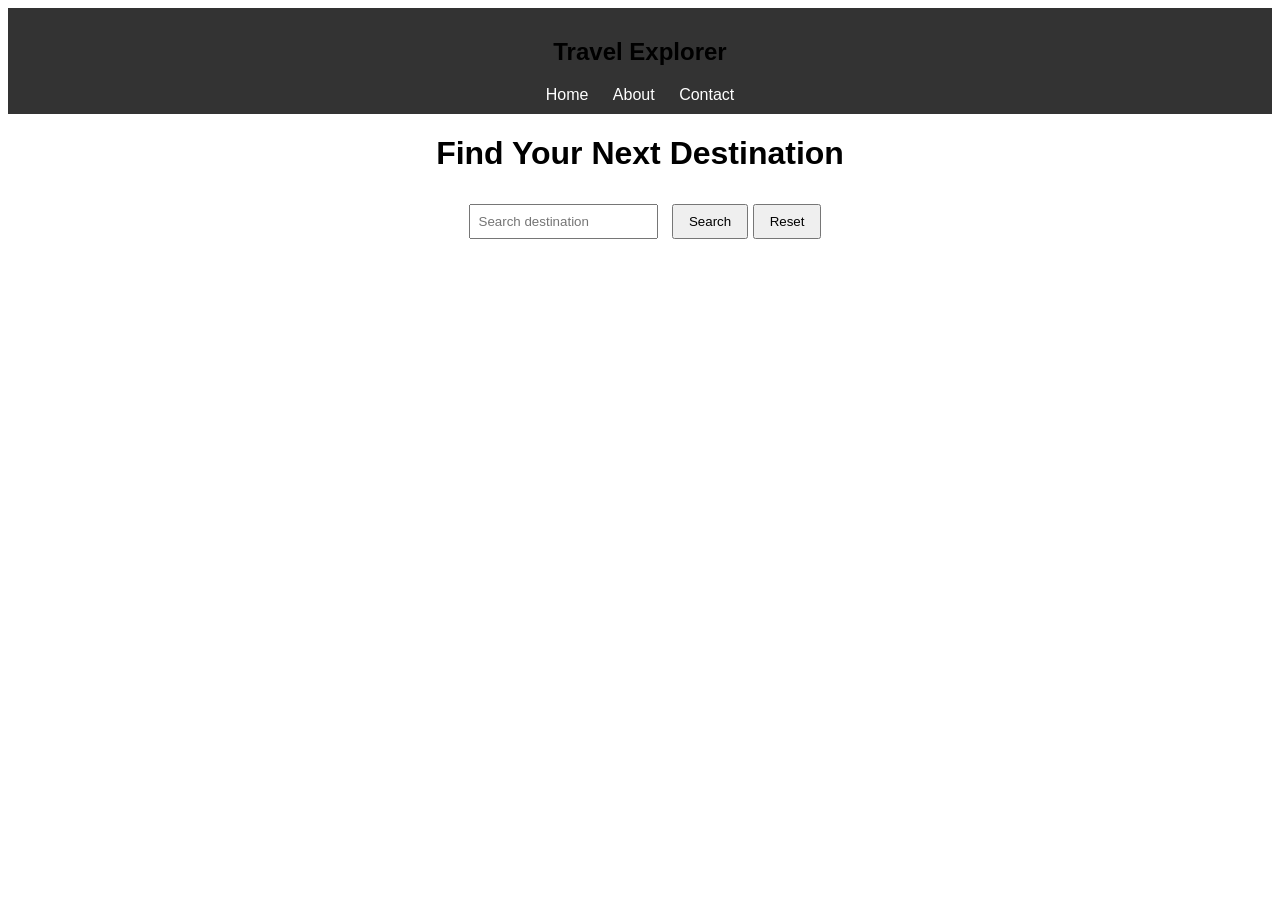
==== index.html @ a200f985 "Add project files" ====
<!DOCTYPE html>
<html>
<head>
<title>Travel Recommendation</title>
<link rel="stylesheet" href="style.css">
</head>

<body>

<nav>
<h2>Travel Explorer</h2>
<a href="index.html">Home</a>
<a href="about.html">About</a>
<a href="contact.html">Contact</a>
</nav>

<h1>Find Your Next Destination</h1>

<input type="text" id="searchInput" placeholder="Search destination">
<button onclick="search()">Search</button>
<button onclick="resetResults()">Reset</button>

<div id="results"></div>

<script src="script.js"></script>

</body>
</html>
---- style.css ----
body{
font-family: Arial;
text-align:center;
}

nav{
background:#333;
padding:10px;
}

nav a{
color:white;
margin:10px;
text-decoration:none;
}

input{
padding:8px;
margin:10px;
}

button{
padding:8px 15px;
}

#results{
margin-top:20px;
}
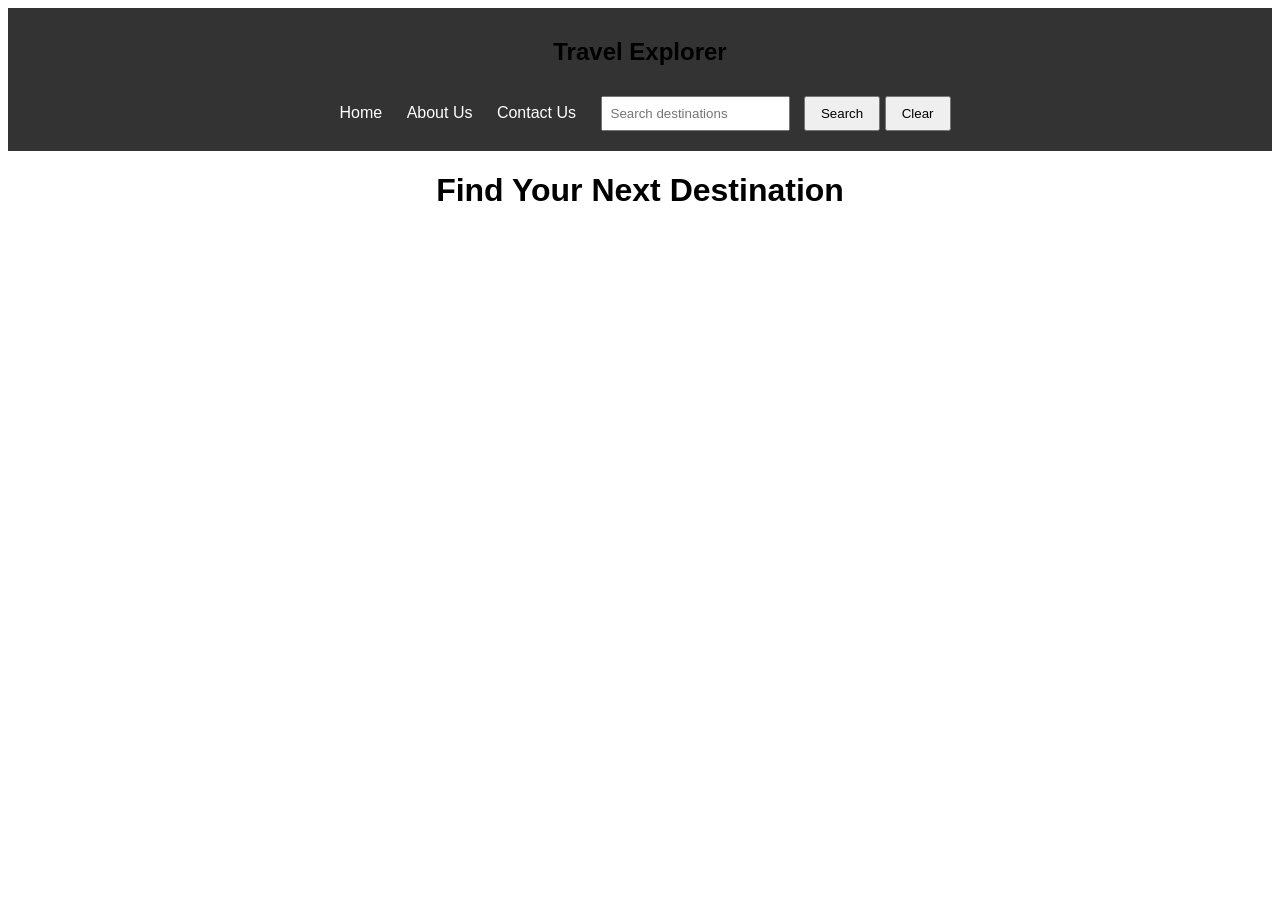
==== commit 5b802efa: "Upgrade index.html, travel.json, and script.js with enhanced search and new destinations" ====
--- a/index.html
+++ b/index.html
@@ -1,28 +1,32 @@
 <!DOCTYPE html>
 <html>
+
 <head>
-<title>Travel Recommendation</title>
-<link rel="stylesheet" href="style.css">
+    <title>Travel Recommendation</title>
+    <link rel="stylesheet" href="style.css">
 </head>
 
 <body>
 
-<nav>
-<h2>Travel Explorer</h2>
-<a href="index.html">Home</a>
-<a href="about.html">About</a>
-<a href="contact.html">Contact</a>
-</nav>
+    <nav>
+        <h2>Travel Explorer</h2>
 
-<h1>Find Your Next Destination</h1>
+        <a href="index.html">Home</a>
+        <a href="about.html">About Us</a>
+        <a href="contact.html">Contact Us</a>
 
-<input type="text" id="searchInput" placeholder="Search destination">
-<button onclick="search()">Search</button>
-<button onclick="resetResults()">Reset</button>
+        <input type="text" id="searchInput" placeholder="Search destinations">
+        <button onclick="searchPlaces()">Search</button>
+        <button onclick="clearResults()">Clear</button>
 
-<div id="results"></div>
+    </nav>
 
-<script src="script.js"></script>
+    <h1>Find Your Next Destination</h1>
+
+    <div id="results"></div>
+
+    <script src="script.js"></script>
 
 </body>
+
 </html>
